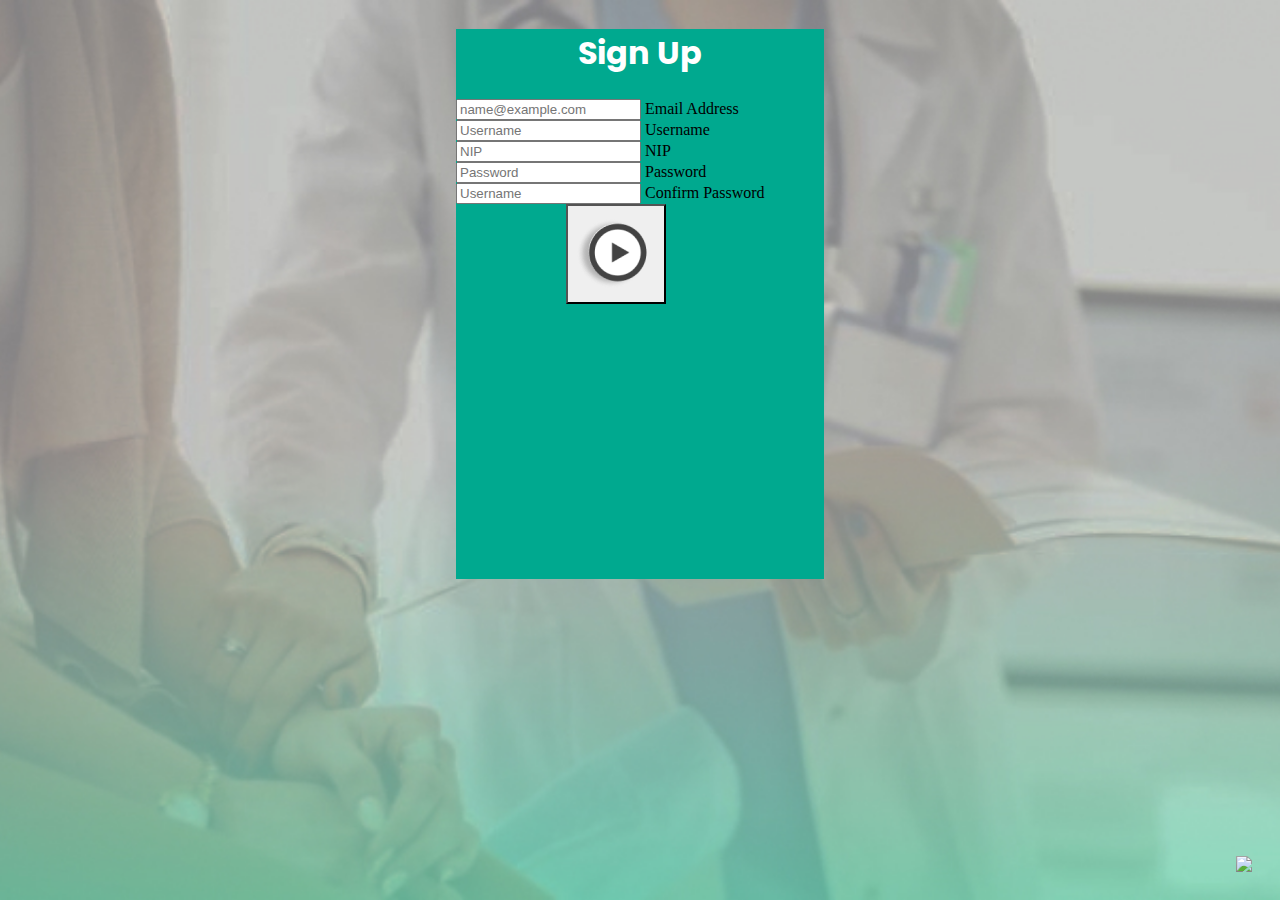
==== Pages/RegisterPage.html @ c0bf7a17 "Upload Web HTML and CSS" ====
<html lang="en">
<head>
    <meta charset="UTF-8">
    <meta name="viewport" content="width=device-width, initial-scale=1.0">
    <title>Away PCG</title>
    <link href="https://cdn.jsdelivr.net/npm/bootstrap@5.3.0/dist/css/bootstrap.min.css" rel="stylesheet" integrity="sha384-9ndCyUaIbzAi2FUVXJi0CjmCapSmO7SnpJef0486qhLnuZ2cdeRhO02iuK6FUUVM" crossorigin="anonymous">
    <link href="../styleSignUp.css" rel="stylesheet">
    <link rel="preconnect" href="https://fonts.googleapis.com">
    <link rel="preconnect" href="https://fonts.gstatic.com" crossorigin>
    <link href="https://fonts.googleapis.com/css2?family=Libre+Baskerville:wght@700&family=Poppins:wght@600&display=swap" rel="stylesheet">
</head> 
<body>
    <div class="modal modal-sheet p-5 py-md-5 " tabindex="-1" role="dialog" id="modalSignin">
        <div class="modal-dialog" role="document">
          <div class="modal-content shadow rounded-5" id="loginbox">
            <div class="p-4 pb-4 border-bottom-0 text-center">
              <h1 class="login">Sign Up</h1>
            </div>
      
            <div class="modal-body p-5 pt-0" id="bodysignin">
              <form class="">
                <div class="form-floating mb-2 ">
                  <input type="email" class="form-control rounded-3" id="floatingInput" placeholder="name@example.com" fdprocessedid="nvzjx">
                  <label for="floatingInput">Email Address</label>
                </div>
                <div class="form-floating mb-2">
                  <input type="floatingInput" class="form-control rounded-3" id="floatingUsername" placeholder="Username" fdprocessedid="cxvgu">
                  <label for="floatingUsername">Username</label>
                </div>
                <div class="form-floating mb-2">
                  <input type="floatingInput" class="form-control rounded-3" id="floatingNip" placeholder="NIP" fdprocessedid="cxvgu">
                  <label for="floatingNip">NIP</label>
                </div>
                <div class="form-floating mb-2">
                  <input type="Password" class="form-control rounded-3" id="floatingPassword" placeholder="Password" fdprocessedid="cxvgu">
                  <label for="floatingPassword">Password</label>
                </div>
                <div class="form-floating mb-2">
                  <input type="Password" class="form-control rounded-3" id="floatingConfirmPassword" placeholder="Username" fdprocessedid="cxvgu">
                  <label for="floatingConfirmPassword">Confirm Password</label>
                </div>
                
                <button class="mb-2 rounded-5 btn" type="submit" fdprocessedid="lj8w3i" id="loginbutton"></button><br>
                </button>
              </form>
            </div>
          </div>
        </div>
      </div>

      <div id="logo">
            <img src="../Assets/images/LOGO_Frame.png" />
      </div>
</body>

</html>
---- styleSignUp.css ----
body{
    background-image: url("./Assets/Images/Bg.jpg");
    background-repeat: no-repeat;
    background-size: cover;
    background-position: center;
    position: relative;
}

#modalSignin{
    display: flex;
    justify-content: center;
    align-items: center;
}

#bodysignin{
    width: 23rem;
    height: 30rem;

}

#loginbox{
    background-color: 00A98F;
}

#loginbutton{
    background-image: url("./Assets/Images/Play\ Button.png");
    background-repeat: no-repeat;
    background-position: center;
    height: 100px;
    width: 100px;
    margin-left:30% ;
}

h1{
    font-family: 'Poppins', sans-serif;
    text-align: center;
    color: white;
}


h2{
    font-family: 'Poppins', sans-serif;
    text-align: center;
    color: white;
    margin-top: 30px;

}

#rememberme{
    color: white;
}

#logo{
    position: absolute;
    bottom: 20px;
    right: 20px;
}

a{
    text-decoration: none;
}
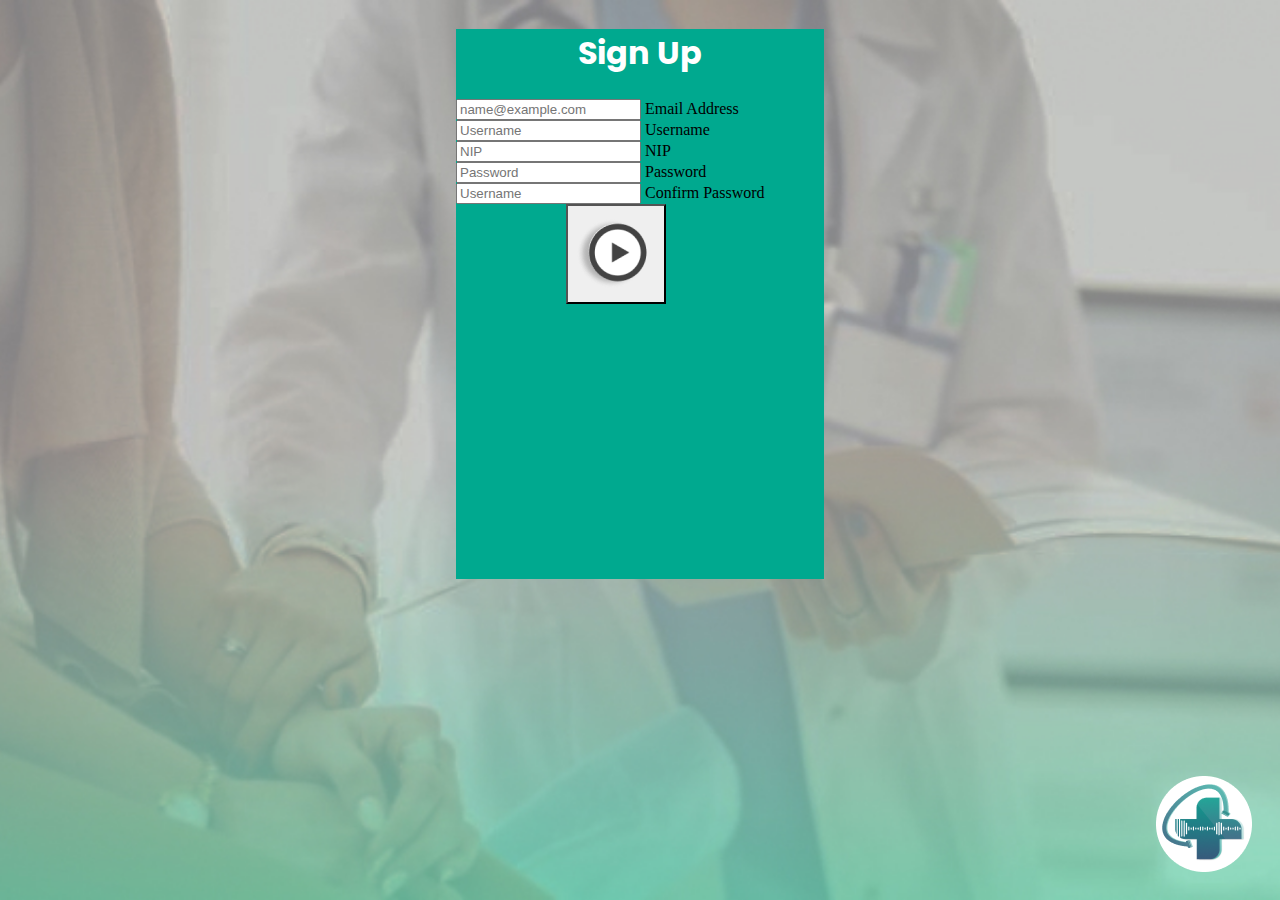
==== commit 64ef4f18: "Update RegisterPage.html" ====
--- a/Pages/RegisterPage.html
+++ b/Pages/RegisterPage.html
@@ -49,8 +49,8 @@
       </div>
 
       <div id="logo">
-            <img src="../Assets/images/LOGO_Frame.png" />
+            <img src="../Assets/Images/LOGO_Frame.png" />
       </div>
 </body>
 
-</html>+</html>
